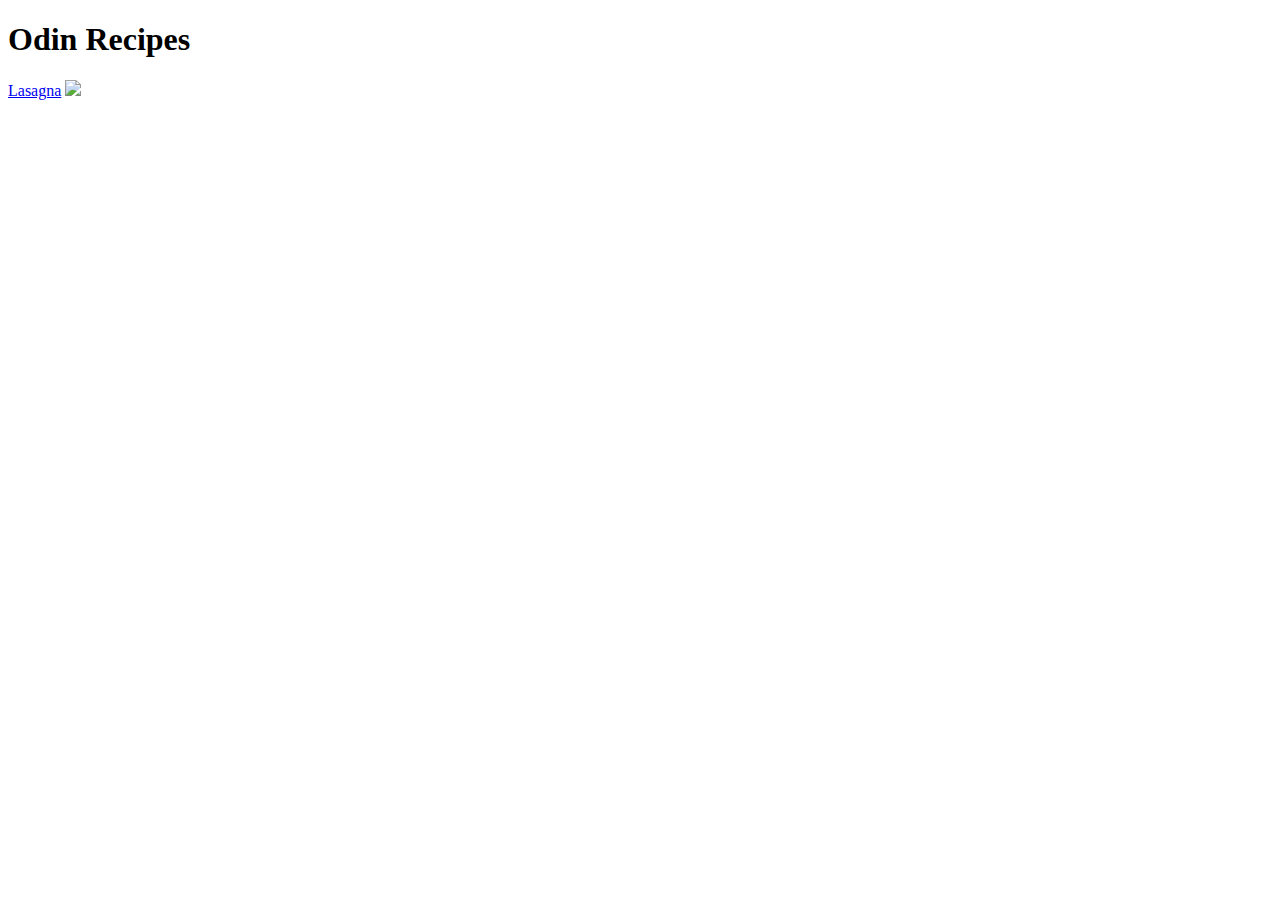
==== index.html @ a73b2979 "added second page and images to the page" ====
<!DOCTYPE html>
<html lang="en">
<head>
    
    <meta charset="UTF-8">
    <meta http-equiv="X-UA-Compatible" content="IE=edge">
    <meta name="viewport" content="width=device-width, initial-scale=1.0">
    <title>Odin Recipes</title>
</head>
<body>
    <h1>Odin Recipes</h1>
    <a href="recipes/lasagna.html">Lasagna</a>
    <img src="img/"
</body>
</html>
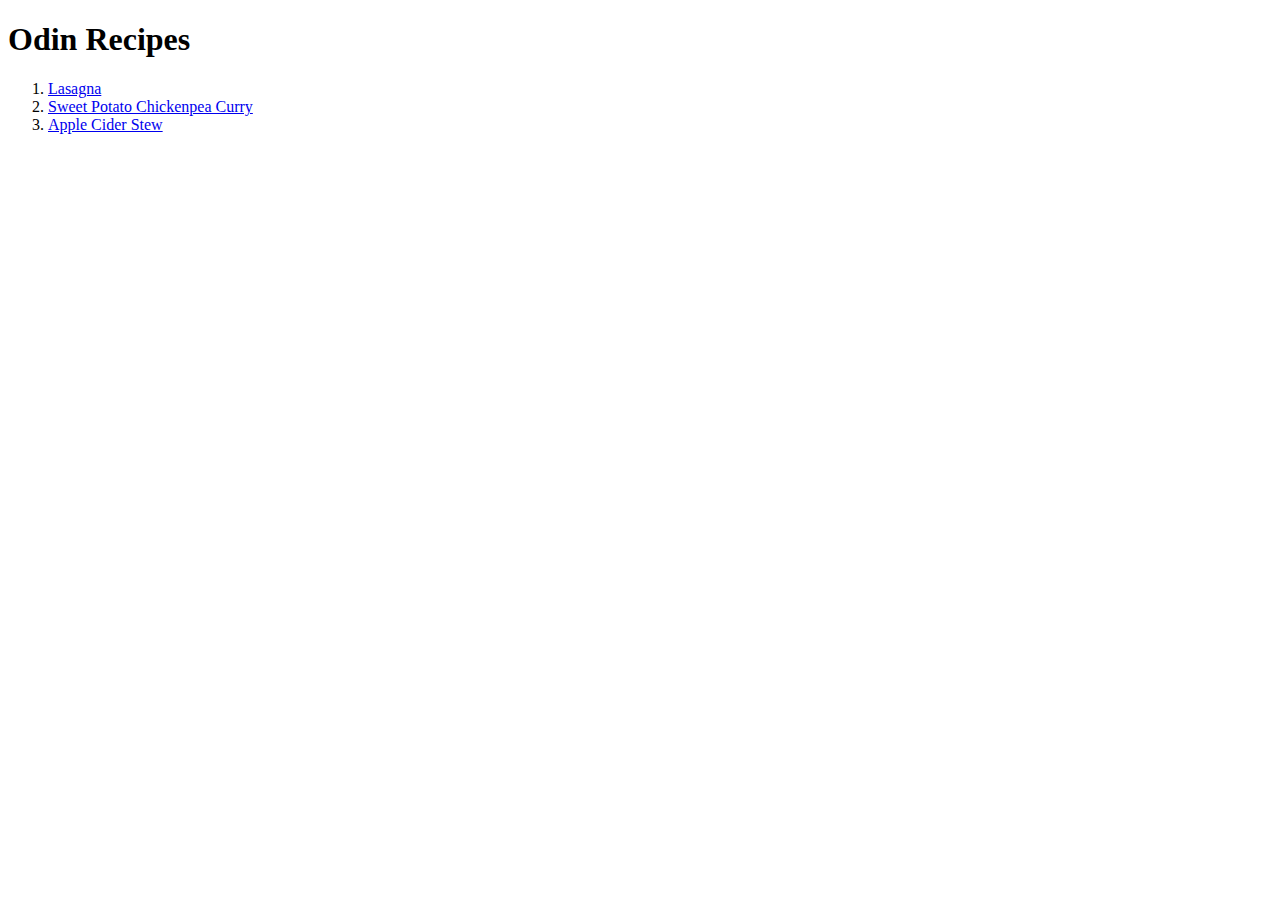
==== commit f3fcaa3b: "added two new pages and two new images" ====
--- a/index.html
+++ b/index.html
@@ -9,7 +9,10 @@
 </head>
 <body>
     <h1>Odin Recipes</h1>
-    <a href="recipes/lasagna.html">Lasagna</a>
-    <img src="img/"
+    <ol>
+    <li><a href="recipes/lasagna.html">Lasagna</a></li>
+    <li><a href="recipes/sweet-potato-chickpea-curry.html">Sweet Potato Chickenpea Curry</a></li>
+    <li><a href="recipes/apple-cider-stew.html">Apple Cider Stew</a></li>
+    </ol>
 </body>
 </html>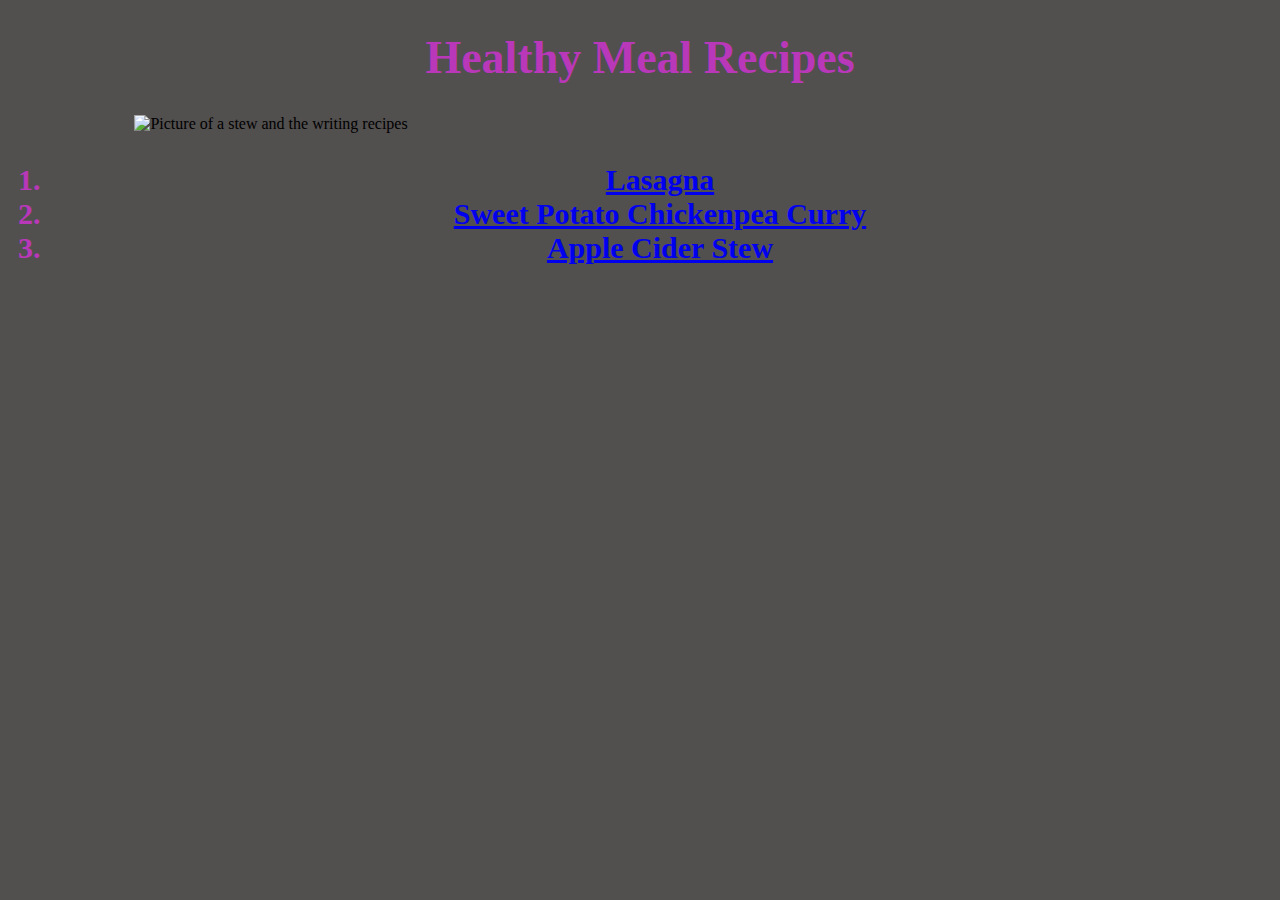
==== commit 948da148: "added stylesheet to index and recpies and also did some basic css" ====
--- a/index.html
+++ b/index.html
@@ -1,15 +1,17 @@
 <!DOCTYPE html>
 <html lang="en">
 <head>
-    
+    <link rel="stylesheet" href="style.css">
     <meta charset="UTF-8">
     <meta http-equiv="X-UA-Compatible" content="IE=edge">
     <meta name="viewport" content="width=device-width, initial-scale=1.0">
-    <title>Odin Recipes</title>
+    <title>Healthy Meal Recipes</title>
+
 </head>
 <body>
-    <h1>Odin Recipes</h1>
-    <ol>
+    <h1>Healthy Meal Recipes</h1>
+    <img class="img" src="img/Recipes-Header-1-800x400.jpg" alt="Picture of a stew and the writing recipes">
+    <ol class="list">
     <li><a href="recipes/lasagna.html">Lasagna</a></li>
     <li><a href="recipes/sweet-potato-chickpea-curry.html">Sweet Potato Chickenpea Curry</a></li>
     <li><a href="recipes/apple-cider-stew.html">Apple Cider Stew</a></li>
--- a/style.css
+++ b/style.css
@@ -0,0 +1,26 @@
+body{
+    background-color:rgb(82, 79, 79);
+}
+.h1,
+.list {
+    color: rgb(185, 56, 185);
+}
+h1 {
+    font-size: 46px;
+    color: rgb(185, 56, 185);
+    text-align: center;
+}
+
+.img{
+    display: block;
+    margin-left: auto;
+    margin-right: auto;
+    width: 80%;
+}
+
+.list {
+    text-align: center;
+    font-size: 30px;
+    font-weight: bold;
+}
+
